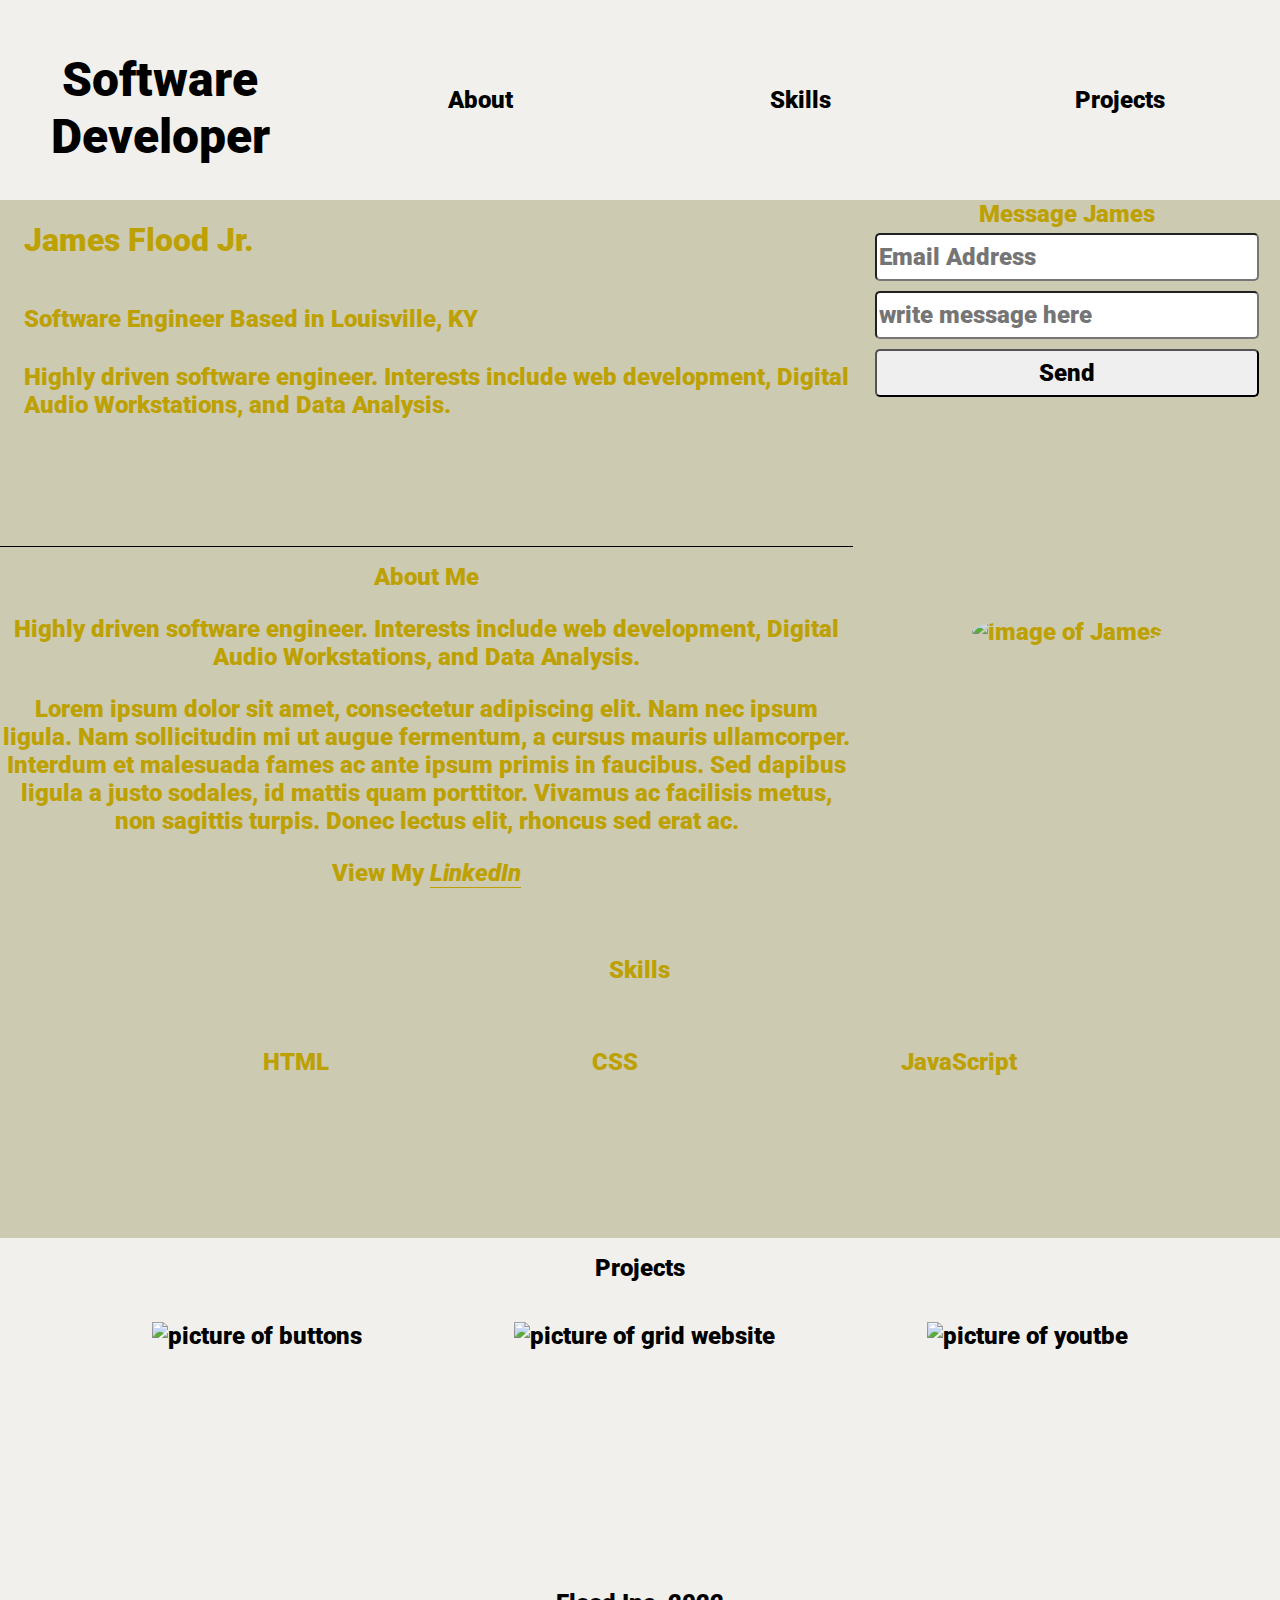
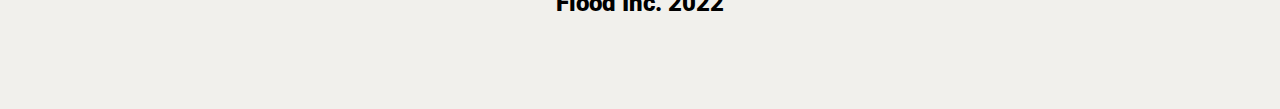
==== index.html @ 48bf62bf "connected img's" ====
<!DOCTYPE html>
<html lang="en">
<head>
    <meta charset="UTF-8">
    <meta http-equiv="X-UA-Compatible" content="IE=edge">
    <meta name="viewport" content="width=device-width, initial-scale=1.0">
    <title>My Profile</title>
    <link rel="stylesheet" href="style.css">
    <link rel="stylesheet" href="normalize.css">
</head>
<body>
    <div class="container">
        <div class="top">
            <h1>Software Developer</h1>
            <a href="#about">About</a>
            <a href="#skills">Skills</a>
            <a href="#projects">Projects</a>
        </div>
        <section class="container-main">
            <div class="profile_image">
                <img src="./images/jflood_profile.jpg" alt="image of James">
            </div>
            <section class="name-location">
                <h1>James Flood Jr.</h1>
                <span><a href="https://www.google.com/maps/d/u/0/viewer?hl=en&ie=UTF8&msa=0&ll=38.30610299999999%2C-85.75172400000001&spn=0.21876%2C0.4422&z=11&mid=1EQUDuDrVNTC7JtqRehaHa-LpBFY" target="_blank"><i class="fa-solid fa-location-dot"></i></a> Software Engineer Based in Louisville, KY</span>
                <p>Highly driven software engineer. Interests include web development, Digital Audio Workstations, and Data Analysis.</p>
            </section>
            <section id="about">
                <h1>About Me</h1>
                <p>Highly driven software engineer. Interests include web development, Digital Audio Workstations, and Data Analysis.</p>
                <p>Lorem ipsum dolor sit amet, consectetur adipiscing elit. Nam nec ipsum ligula. Nam sollicitudin mi ut augue fermentum, a cursus mauris ullamcorper. Interdum et malesuada fames ac ante ipsum primis in faucibus. Sed dapibus ligula a justo sodales, id mattis quam porttitor. Vivamus ac facilisis metus, non sagittis turpis. Donec lectus elit, rhoncus sed erat ac.</p>
                <a href="https://www.linkedin.com/in/james-flood-jr/" target="_blank" id="button">View My <span>LinkedIn</span></a>
            </section>
            <section id="skills">
                <h1>Skills</h1>
                <div class="experience">
                    <p id="html"><i class="fa-brands fa-html5"></i>HTML</p>
                    <p id="css"><i class="fa-brands fa-css3-alt"></i>CSS</p>
                    <p id="JS"><i class="fa-brands fa-node-js"></i>JavaScript</p>
                </div>
            </section>
            <section id="projects">
                <h1>Projects</h1>
                <div class="projects">
                    <p id="proj-1"><img class="proj-thumb" src="./images/buttons.png" alt="picture of buttons"></p>
                    <p id="proj-2"><img class="proj-thumb" src="./images/gridColors.png" alt="picture of grid website"></p>
                    <p id="proj-3"><img class="proj-thumb" src="./images/youtbe.png" alt="picture of youtbe"></p>
                </div>
            </section>
            <form id="form" action="https://formsubmit.co/floodadosious111@gmail.com" method="POST">
                <label>Message James</label>
                <input type="hidden" name="_subject" value="New email">
                <input type="email" name="email" placeholder="Email Address" required>
                <input type="hidden" name="_next" value="https://">
                <input type="text" name="message" placeholder="write message here" required>
                <button type="submit">Send</button>
            </form>
        </section>
        <footer class="footer">
            <div>Flood Inc. 2022</div>
            <div id="social">
                <a href="https://www.linkedin.com/in/james-flood-jr/" target="_blank"><i class="fa-brands fa-linkedin"></i></a>
                <a href="https://twitter.com/" target="_blank"><i class="fa-brands fa-twitter-square"></i></a>
                <a href="https://github.com/floodadosious34" target="_blank"><i class="fa-brands fa-github-square"></i></a>
                <a href="mailto:floodadosious111@gmail.com"><i class="fa-solid fa-envelope"></i></a>
            </div>
        </footer>    
    </div>
</body>
<script src="https://kit.fontawesome.com/5b50fa3e4d.js" crossorigin="anonymous"></script>
</html>
---- style.css ----
@import url('https://fonts.googleapis.com/css2?family=Roboto&display=swap');

* {
    font-family: 'Roboto', 'sans-serif';
    font-size: x-large;
    font-weight: bolder;
    box-sizing: border-box;
}

html {
 
}
body {
    margin: 0 auto 0;
}

.container {
    display: block;
    text-align: center;
    background-color: rgb(241, 240, 236);
    background-image: url("/images/beach.jpg");
    background-repeat: no-repeat;
    margin: 0 auto 0;
    max-width: 100%;
}

.top {
    /* background-color: rgb(241, 240, 236); */
    width: 100%;
    font-size: 1em;
    margin: 0 auto 10px;
    text-decoration: none;
    text-align: center;
}

.top > h1 {
    font-size: 2em;
    margin-top: 0;
    padding-top: 1em;
}

.top > a {
    display: block;
    padding: 5px 0;
}

.container-main {
    background-color: rgb(205, 202, 178);
    margin: 0 auto 5px;
    text-align: center;
}

.profile_image {
    padding-top: 3em;
}

.profile_image > img {
    height: 10em;
    width: 10em;
    border-radius: 50%;
}

.name-location {
    margin: 0 auto 5px;
}

#about {
    margin: 0 auto 5px;
}

#skills {
    /* margin: 0 auto 5px; */
}

i {
    font-size: 50px;
}

#projects {
    padding-bottom: 1em;
    /* margin: 0 auto 5px; */
}

.experience, .projects {
    display: flex;
    justify-content: space-evenly;
}

.proj-thumb {
    width: 5em;
    height: 5em;
}

form > label, form > input, form > button {
    height: 2em;
    width: 90%;
    border-radius: 5px;
    margin: 5px 0;
}

.footer {
    padding-top:1.5em;
    margin: 0 auto 5px;
}

#social {
    display: flex;
    padding: 25px auto;
    justify-content: center;
    margin: 25px auto 0;

}

#social > a {
    width: 4em;
}

a, a:hover, a:focus, a:active {
    text-decoration: none;
    color: inherit;
}

@media screen and (min-width: 600px) {
    
    .container {
        display: grid;
        color:rgb(189, 161, 3);
    }
    
    .container {
        grid-template-columns: 1fr 1fr 1fr 1fr;
        grid-template-rows: 200px 2fr 5em;
        grid-template-areas: 
        "nav nav nav nav"
        "main main main main"
        "foot foot foot foot";
        background-image: none;
    }
    .top {
        grid-area: nav;
        display: grid;
        grid-template-columns: 1fr 1fr 1fr 1fr;
        align-items: center;
        justify-content: space-around;
        /* background-image: url("/images/beach.jpg"); */
        margin-bottom: 0;
        color: black;

    }

    .container-main {
        grid-area: main;
        display: grid;
        grid-template-columns: 1fr 1fr 1fr;
        grid-template-rows: 1fr 1fr 1fr 1fr;
        background-image: url("./images/beach.jpg");
        background-repeat: no-repeat;
        min-height: 500px;
        background-attachment: fixed;
        background-position: center;
        background-size: cover;
    }
        /* grid-template-areas: 
        "name name name"
        "about about pro-img"
        "skill skill skill"
        "proj proj proj proj"; */

    .name-location {
        /* grid-area: name; */
        grid-column: 1 / 3;
        text-align: left;
        padding-left: 1em;
        grid-row: 1;
    }

    .name-location > h1 {
        font-size: xx-large;
    }

    .profile_image {
        grid-row: 2;
        grid-column: 3 / 4;
    }

    #about {
        grid-row: 2;
        grid-column: 1 / 3;
        border-top: 1px solid black;
    }

    #about > a > span {
        font-style: italic;
        border-bottom: 1px solid;
    }

    #skills {
        grid-row: 3;
        grid-column: 1 / 4;
        margin-top: 2em;
        /* background-image: url("/images/beach.jpg"); */
    }

    #projects {
        grid-row: 4;
        grid-column: 1 / 4;
        background-color: rgb(241, 240, 236);
        color: black;
    } 

    .proj-thumb {
        width: 10em;
        height: 10em;
    }

    .footer {
        grid-area: foot;
        padding-top: 0;
        color: black;
    }
}
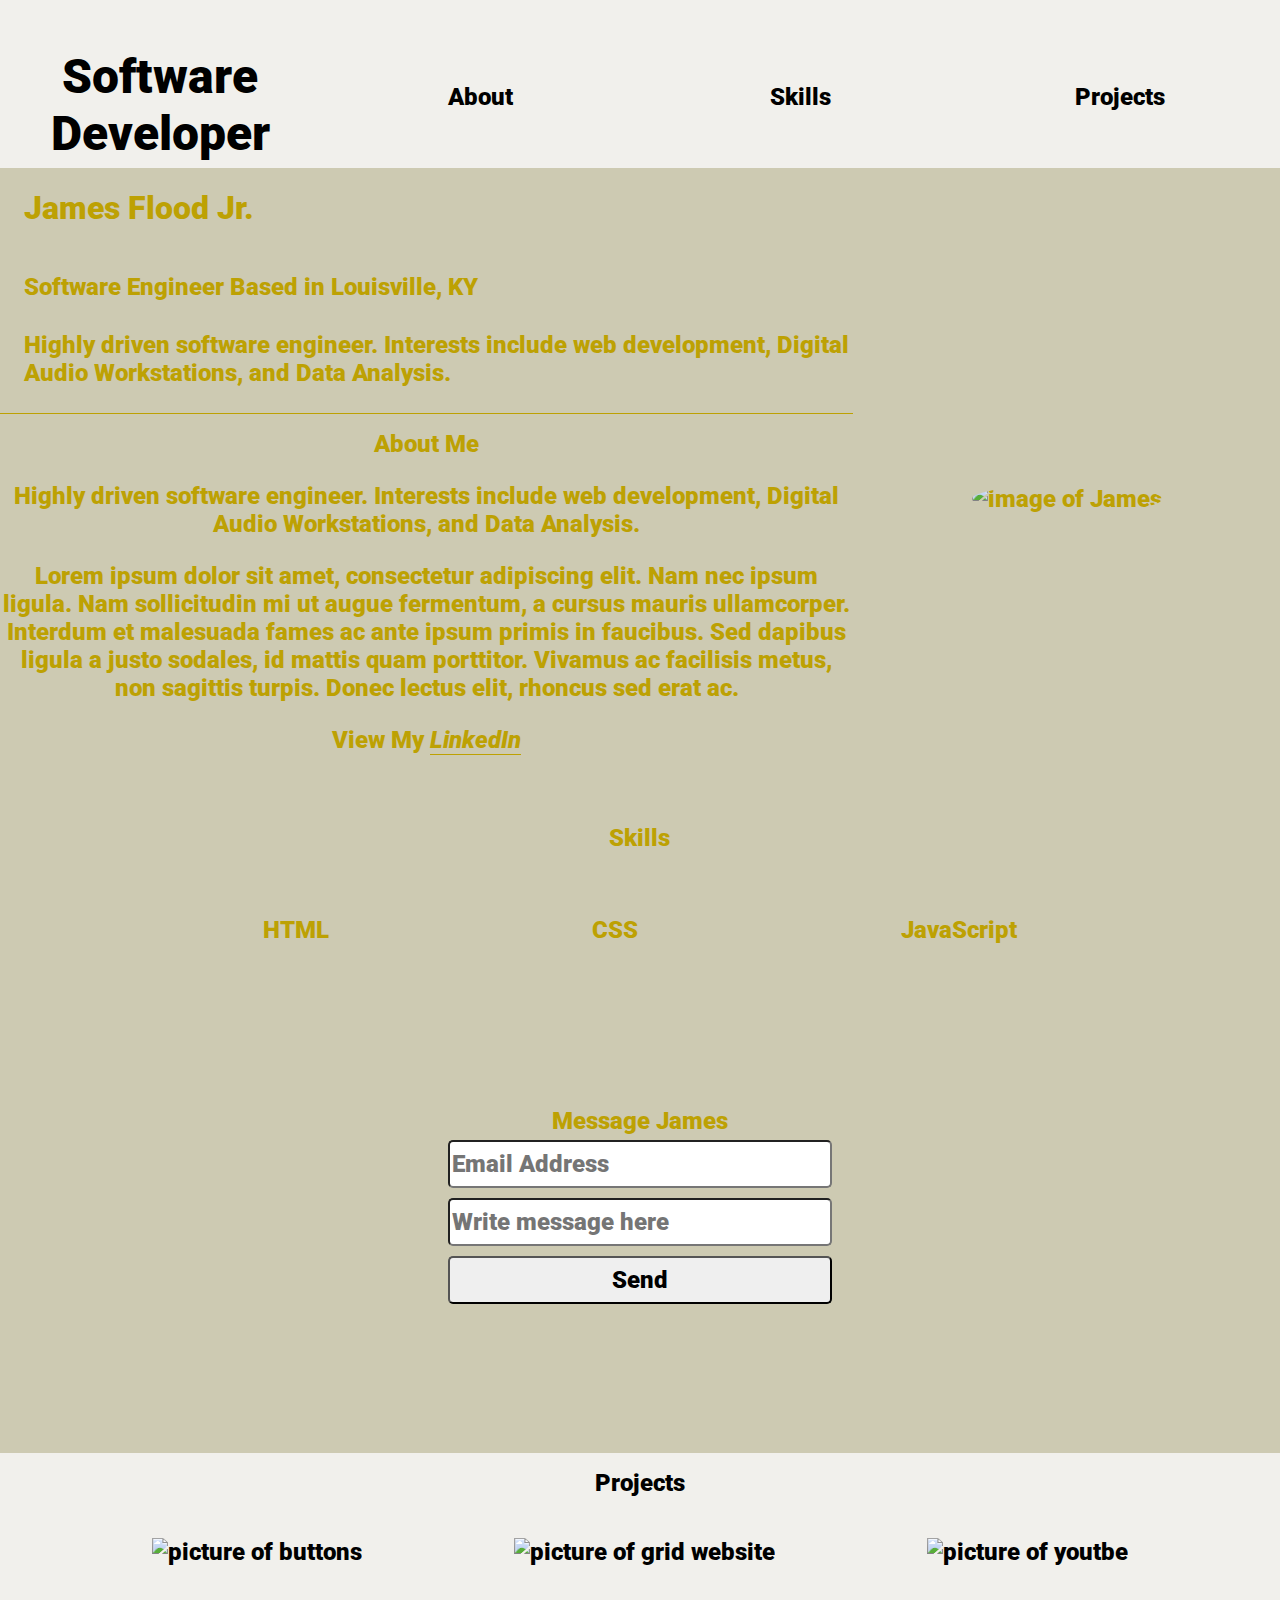
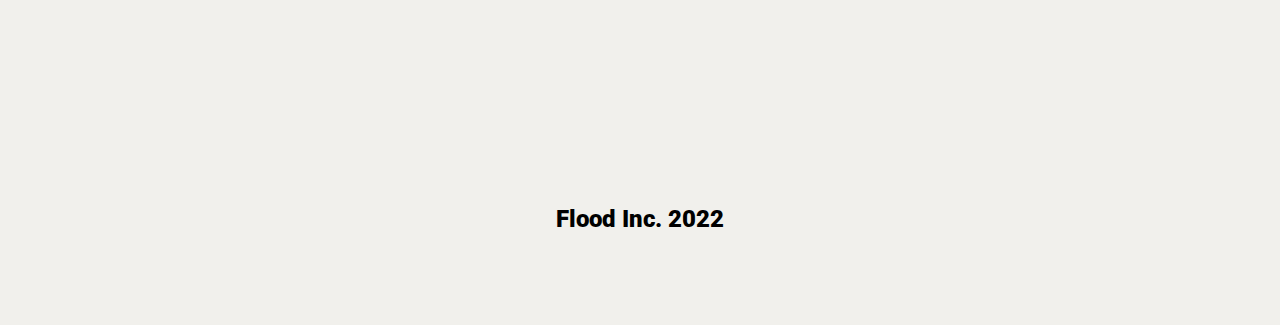
==== commit 26421086: "added picture" ====
--- a/index.html
+++ b/index.html
@@ -51,8 +51,8 @@
                 <label>Message James</label>
                 <input type="hidden" name="_subject" value="New email">
                 <input type="email" name="email" placeholder="Email Address" required>
-                <input type="hidden" name="_next" value="https://">
-                <input type="text" name="message" placeholder="write message here" required>
+                <input type="hidden" name="_next" value="https://floodadosious34.github.io/Profile-Project/thankyou.html">
+                <input type="text" name="message" placeholder="Write message here" required>
                 <button type="submit">Send</button>
             </form>
         </section>
--- a/style.css
+++ b/style.css
@@ -18,7 +18,7 @@
     display: block;
     text-align: center;
     background-color: rgb(241, 240, 236);
-    background-image: url("/images/beach.jpg");
+    background-image: url("./images/beach.jpg");
     background-repeat: no-repeat;
     margin: 0 auto 0;
     max-width: 100%;
@@ -129,7 +129,7 @@
     
     .container {
         grid-template-columns: 1fr 1fr 1fr 1fr;
-        grid-template-rows: 200px 2fr 5em;
+        grid-template-rows: 7em 2fr 5em;
         grid-template-areas: 
         "nav nav nav nav"
         "main main main main"
@@ -145,17 +145,16 @@
         /* background-image: url("/images/beach.jpg"); */
         margin-bottom: 0;
         color: black;
-
     }
 
     .container-main {
         grid-area: main;
         display: grid;
         grid-template-columns: 1fr 1fr 1fr;
-        grid-template-rows: 1fr 1fr 1fr 1fr;
+        grid-template-rows: 15% 1fr 1fr 1fr 1fr;
         background-image: url("./images/beach.jpg");
         background-repeat: no-repeat;
-        min-height: 500px;
+        /* min-height: 500px; */
         background-attachment: fixed;
         background-position: center;
         background-size: cover;
@@ -186,7 +185,7 @@
     #about {
         grid-row: 2;
         grid-column: 1 / 3;
-        border-top: 1px solid black;
+        border-top: 1px solid rgb(189, 161, 3);
     }
 
     #about > a > span {
@@ -202,7 +201,7 @@
     }
 
     #projects {
-        grid-row: 4;
+        grid-row: 5;
         grid-column: 1 / 4;
         background-color: rgb(241, 240, 236);
         color: black;
@@ -213,6 +212,12 @@
         height: 10em;
     }
 
+    form {
+        grid-column: 2 /4;
+        grid-row: 4;
+        width: 50%;
+    }
+
     .footer {
         grid-area: foot;
         padding-top: 0;
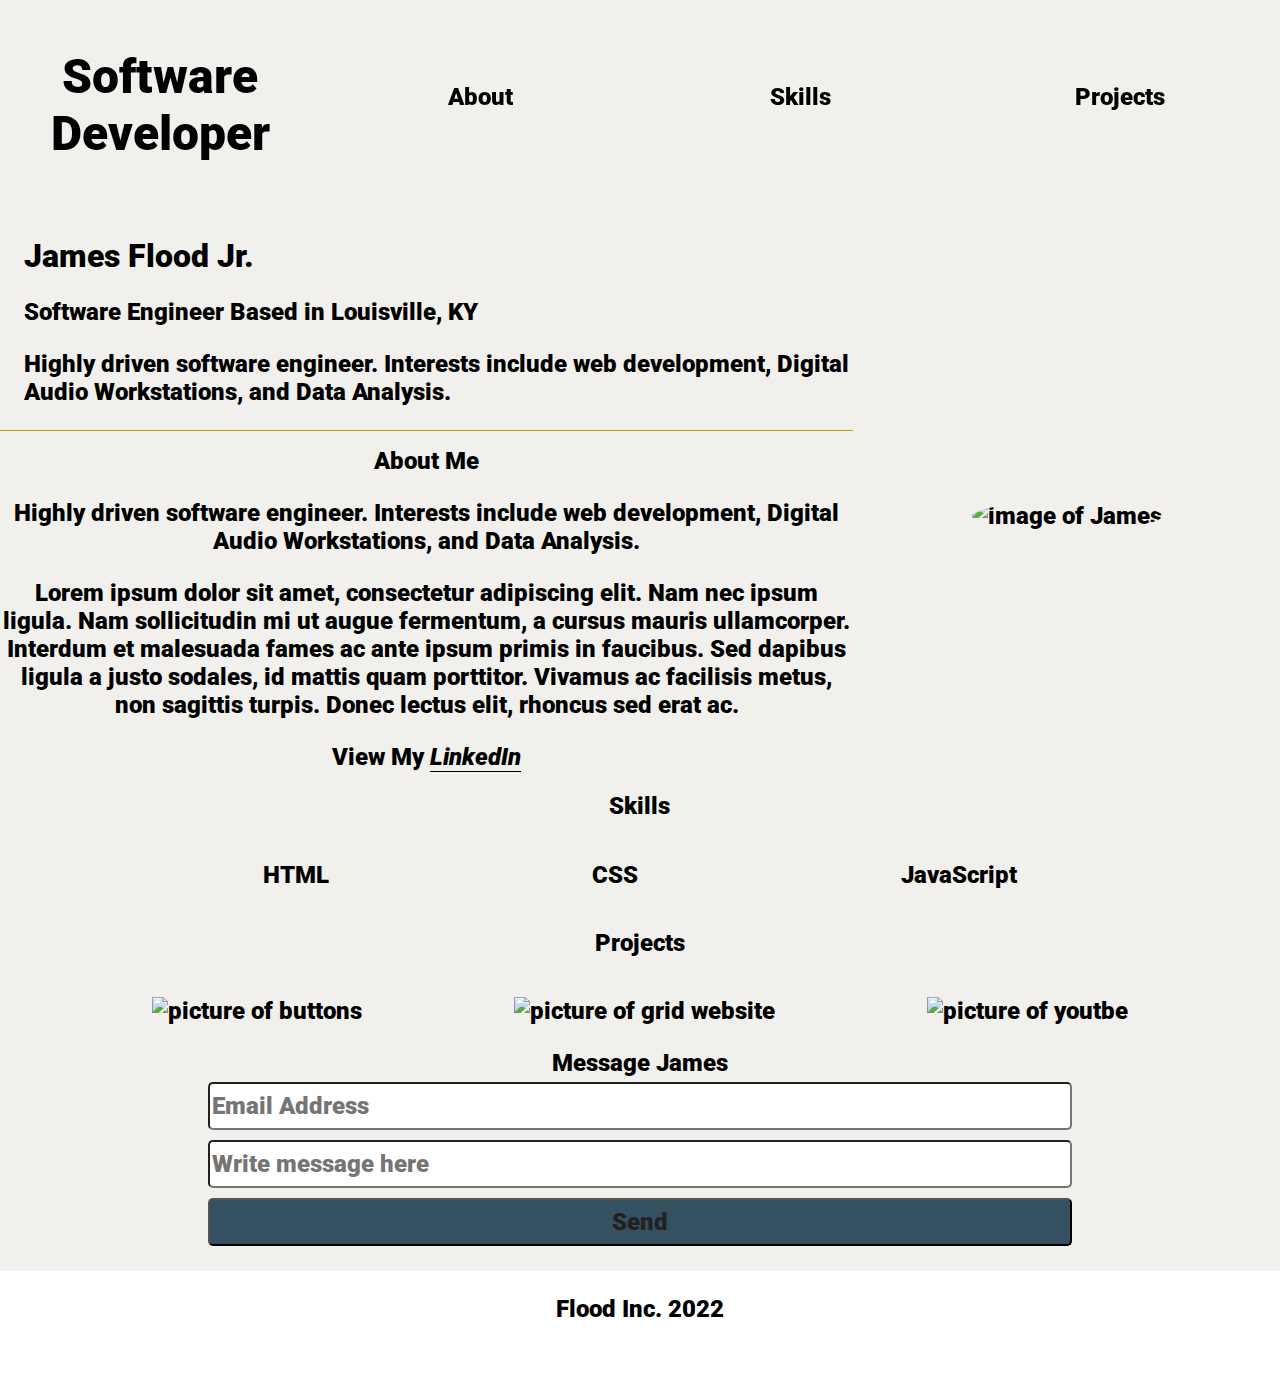
==== commit fe1c441c: "changed borders" ====
--- a/index.html
+++ b/index.html
@@ -5,8 +5,8 @@
     <meta http-equiv="X-UA-Compatible" content="IE=edge">
     <meta name="viewport" content="width=device-width, initial-scale=1.0">
     <title>My Profile</title>
+    <link rel="stylesheet" href="normalize.css">
     <link rel="stylesheet" href="style.css">
-    <link rel="stylesheet" href="normalize.css">
 </head>
 <body>
     <div class="container">
--- a/style.css
+++ b/style.css
@@ -18,19 +18,21 @@
     display: block;
     text-align: center;
     background-color: rgb(241, 240, 236);
-    background-image: url("./images/beach.jpg");
-    background-repeat: no-repeat;
     margin: 0 auto 0;
     max-width: 100%;
+    height: 100vh;
 }
 
 .top {
     /* background-color: rgb(241, 240, 236); */
     width: 100%;
     font-size: 1em;
-    margin: 0 auto 10px;
+    margin: 0 auto;
+    padding-bottom: 20px;
     text-decoration: none;
     text-align: center;
+    background-image: url("./images/beach.jpg");
+    background-repeat: no-repeat;
 }
 
 .top > h1 {
@@ -45,9 +47,12 @@
 }
 
 .container-main {
-    background-color: rgb(205, 202, 178);
-    margin: 0 auto 5px;
+    /* background-color: white;
+    width: 500px; */
+    margin: 0 auto;
     text-align: center;
+    background-color: rgb(241, 240, 236);
+    width: 90%;
 }
 
 .profile_image {
@@ -55,13 +60,13 @@
 }
 
 .profile_image > img {
-    height: 10em;
-    width: 10em;
+    height: 13em;
+    width: 13em;
     border-radius: 50%;
 }
 
 .name-location {
-    margin: 0 auto 5px;
+    margin: 0 auto 0;
 }
 
 #about {
@@ -73,22 +78,30 @@
 }
 
 i {
-    font-size: 50px;
+    font-size: 25px;
 }
 
 #projects {
-    padding-bottom: 1em;
     /* margin: 0 auto 5px; */
 }
 
-.experience, .projects {
+.experience {
     display: flex;
     justify-content: space-evenly;
 }
 
+#proj-1 {
+}
+
 .proj-thumb {
-    width: 5em;
-    height: 5em;
+    width: 10rem;
+    height: 10rem;
+}
+
+#form {
+    width: 75%;
+    margin: 0 auto;
+    padding-bottom: 20px;
 }
 
 form > label, form > input, form > button {
@@ -98,9 +111,17 @@
     margin: 5px 0;
 }
 
+form > button {
+    background-color: rgb(52, 80, 97);
+    color: rgb(35, 33, 31);
+    font-weight: bolder;
+}
+
 .footer {
-    padding-top:1.5em;
+    padding-top: 1em;
     margin: 0 auto 5px;
+    background-image: url("./images/beach.jpg");
+    background-repeat: no-repeat;
 }
 
 #social {
@@ -124,7 +145,6 @@
     
     .container {
         display: grid;
-        color:rgb(189, 161, 3);
     }
     
     .container {
@@ -134,7 +154,6 @@
         "nav nav nav nav"
         "main main main main"
         "foot foot foot foot";
-        background-image: none;
     }
     .top {
         grid-area: nav;
@@ -142,22 +161,18 @@
         grid-template-columns: 1fr 1fr 1fr 1fr;
         align-items: center;
         justify-content: space-around;
-        /* background-image: url("/images/beach.jpg"); */
         margin-bottom: 0;
         color: black;
+        position: fixed;
     }
 
     .container-main {
         grid-area: main;
         display: grid;
+        width: 100%;
         grid-template-columns: 1fr 1fr 1fr;
-        grid-template-rows: 15% 1fr 1fr 1fr 1fr;
-        background-image: url("./images/beach.jpg");
-        background-repeat: no-repeat;
+        grid-template-rows: 1fr;
         /* min-height: 500px; */
-        background-attachment: fixed;
-        background-position: center;
-        background-size: cover;
     }
         /* grid-template-areas: 
         "name name name"
@@ -169,6 +184,7 @@
         /* grid-area: name; */
         grid-column: 1 / 3;
         text-align: left;
+        padding-top: 2rem;
         padding-left: 1em;
         grid-row: 1;
     }
@@ -196,32 +212,36 @@
     #skills {
         grid-row: 3;
         grid-column: 1 / 4;
-        margin-top: 2em;
         /* background-image: url("/images/beach.jpg"); */
     }
 
     #projects {
-        grid-row: 5;
+        grid-row: 4;
         grid-column: 1 / 4;
         background-color: rgb(241, 240, 236);
         color: black;
     } 
 
+    .projects {
+        display: flex;
+        align-content: center;
+        justify-content: space-evenly;
+    }
+
     .proj-thumb {
         width: 10em;
         height: 10em;
     }
 
     form {
-        grid-column: 2 /4;
-        grid-row: 4;
-        width: 50%;
+        grid-column: 1 /4;
+        grid-row: 5;
     }
 
     .footer {
         grid-area: foot;
-        padding-top: 0;
         color: black;
-    }
-}
-
+        width: 100%;
+    }
+}
+
